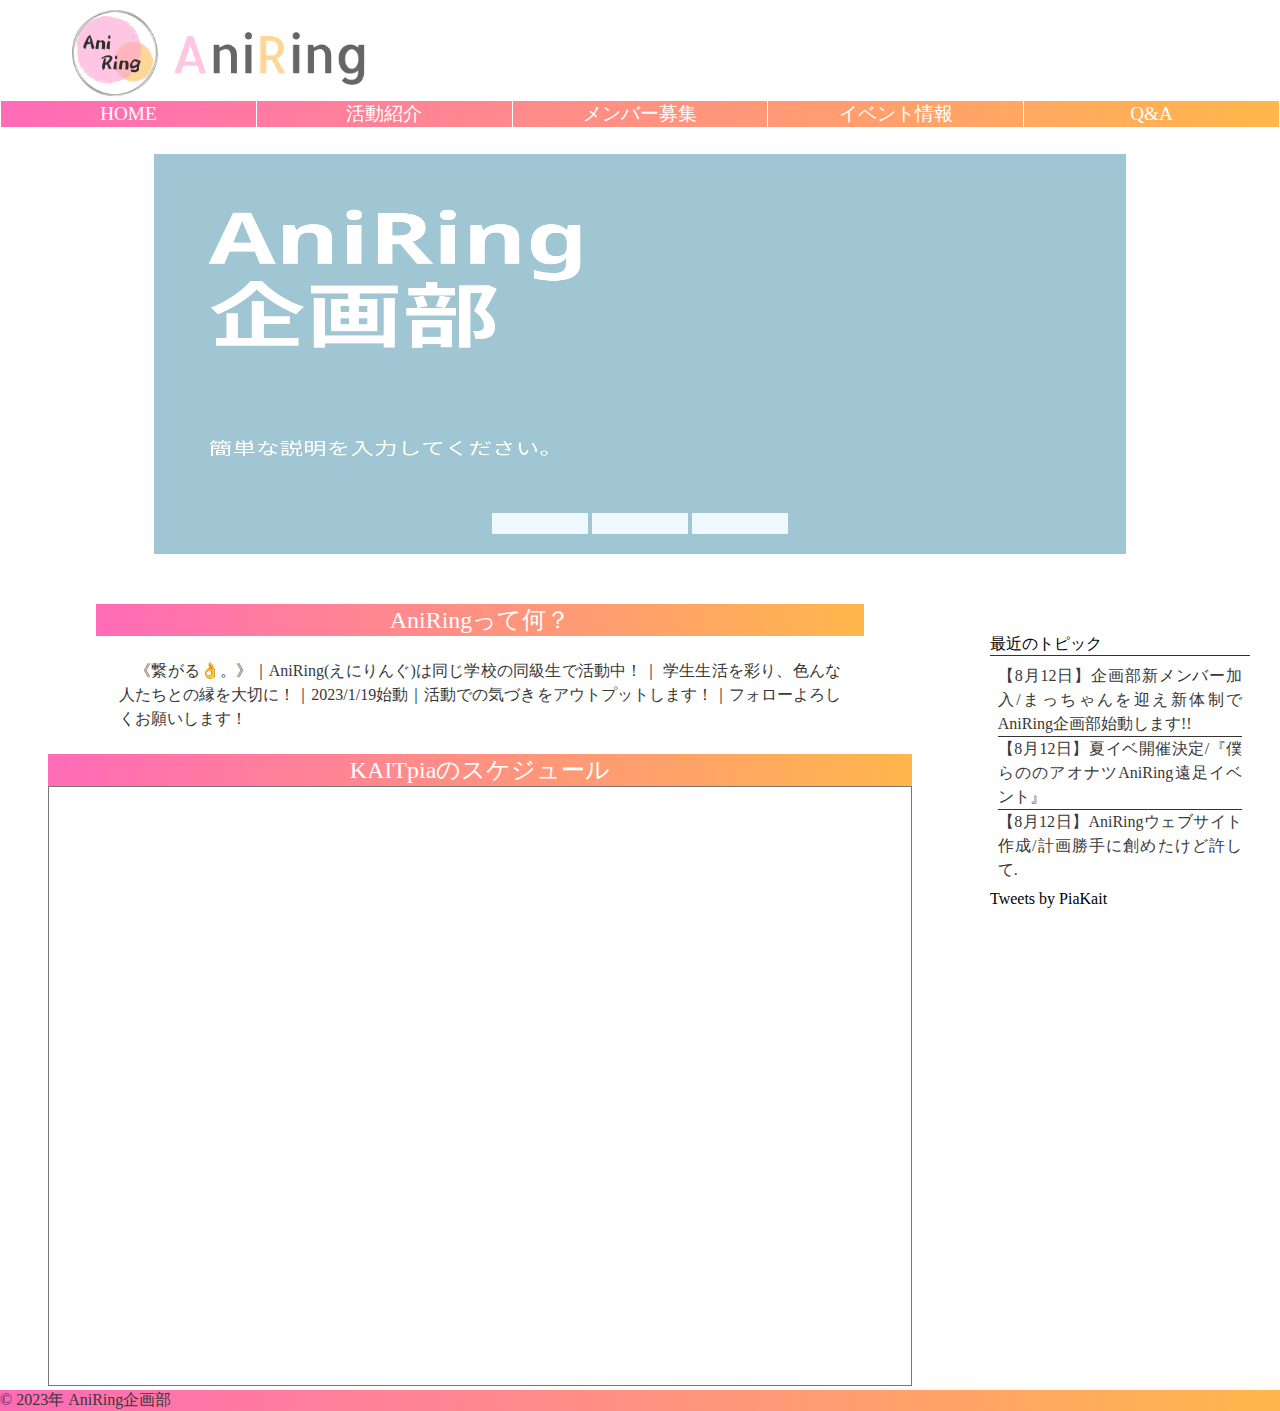
==== index.html @ 33f3b1d0 "作成開始" ====
<!DOCTYPE html>
<html lang="ja">

<head>
  <meta charset="UTF-8">
  <meta http-equiv="X-UA-Compatible" content="IE=edge">
  <meta name="viewport" content="width=device-width, initial-scale=1.0">
  <link rel="stylesheet" href="style/style.css">
  <link rel="stylesheet" href="style/home.css">
  <script src="https://code.jquery.com/jquery-3.2.1.min.js"></script>
  <script src="js/home.js"></script>
  <title>AniRing</title>
</head>

<body>
  <script src="js/headerfooter.js"></script>
  <script>
    header();
    footer();
  </script>

  <div class="home">
    <!-- <div class="top_photo"><img src="imgs/home11.png"></div> -->
    
    
    
    <div class="image-display">
      <img id="image1" src="imgs/AniRing 企画部.png" alt="Image 1">
      <img id="image2" src="imgs/AniRing 企画部 (1).png" alt="Image 2" style="display:none">
      <img id="image3" src="imgs/AniRing 企画部 (2).png" alt="Image 3" style="display:none">
    </div>
    <div class="image-buttons">
      <button onclick="showImage('image1')">　　　　　　</button>
      <button onclick="showImage('image2')">　　　　　　</button>
      <button onclick="showImage('image3')">　　　　　　</button>
    </div>
    
    <div id="page">
      <article id="content">
        <div class="gmmesse">
          <h1 class="sub">AniRingって何？</h1>
          <p>
            　《繋がる👌。》｜AniRing(えにりんぐ)は同じ学校の同級生で活動中！｜ 学生生活を彩り、色んな人たちとの縁を大切に！｜2023/1/19始動｜活動での気づきをアウトプットします！｜フォローよろしくお願いします！
          </p>
        </div>
        <div class="homel">
          <h1 class="sub">KAITpiaのスケジュール</h1>
            <iframe class="calendar" src="https://calendar.google.com/calendar/embed?height=600&wkst=1&bgcolor=%23ffffff&ctz=Asia%2FTokyo&showTitle=0&showPrint=0&showTabs=0&showCalendars=0&showTz=0&showNav=1&showDate=1&src=YW5pcmluZy5qcEBnbWFpbC5jb20&color=%239E69AF" style="border:solid 1px #777" width="800" height="600" frameborder="0" scrolling="no"></iframe>
        </div>
      </article>
      <aside id="sidebar">
        <div>最近のトピック</div>
        <hr>
        <div class="topic">
          <p>【8月12日】企画部新メンバー加入/まっちゃんを迎え新体制でAniRing企画部始動します!!</p><hr>
          <p>【8月12日】夏イベ開催決定/『僕らののアオナツAniRing遠足イベント』</p>
          <hr>
          <p>【8月12日】AniRingウェブサイト作成/計画勝手に創めたけど許して.</p>
        </div>
        <div class="homer">
          <a class="twitter-timeline" data-width="auto" data-height="350"
            href="https://twitter.com/AniRing">Tweets by PiaKait</a>
          <script async src="https://platform.twitter.com/widgets.js" charset="utf-8"></script>
        </div>
      </aside>
    </div>
  </div>
</body>

</html>
---- style/style.css ----
@import 'reset.css';
@import 'base.css';
@import 'header.css';
@import 'futter.css';
---- style/home.css ----
/*==================================================
トプ画用のcss
===================================*/
.top_photo{
  width: 80%;
  margin:0 auto;
  padding:2%;
}
.top_photo img{
  width: 100%;
  right:10%;
}
/*==================================================
トプ画用のcss
===================================*/
/*==================================================

===================================*/
.gmmesse{
  margin-left: auto; 
  margin-right: auto;
  width: 80%;
}
.gmmesse h1{
  text-align: center;
  font-size:1.5em;
  color: #ffffff;
}
.gmmesse p{
  padding: 3%;
  line-height:1.5;
  text-align: justify;
}
/*==================================================
AniRingって何？css
===================================*/
/*==================================================
最近のトピックcss
===================================*/
.topic{
  padding: 3%;
  line-height:1.5;
  text-align: justify;
}
/*==================================================
最近のトピックcss
===================================*/
/*==================================================
レスポンスデザイン用のcss
===================================*/
#page {
  width: 100%;
  border-color: yellow;
 
}
#page:after {
  content:'';
  display: block; 
  clear:both;
}
#content {
  width: 75%;
  float: left;
}
#sidebar {
  width: 25%;
  float: right;
  padding: 30px;
}
/*==================================================
レスポンスデザイン用のcss
===================================*/
@media screen and (max-width: 700px) {
  #page {
    border-color: red;
  }
  #content {
    width: 100%;
  }
  #sidebar {
    width: 100%;
    padding: 30px;
  }
  
}
/*==================================================
レスポンスデザイン用のcss
===================================*/
.calendar{
  position: relative; /* 今の位置を基準 */
  left: 5%;
  width: 90%;
  right:5%;
}
.homel h1{
  position: relative; /* 今の位置を基準 */
  left: 5%;
  width: 90%;
  right:5%;
  text-align: center;
  font-size:1.5em;
  color: #ffffff;
}
.twitter-timeline{
  width: 100%;
}
hr{
  border: none;
  border-bottom: 1px solid #333;
  margin: 0;
}









.linked-content {
  margin: 5px;
}

.linked-content a {
  text-decoration: none;
  color: black;
}

.linked-content img {
  width: 100%;
  height: auto;
}

.image-buttons {
  text-align: center;
}

.image-display img {
  width: 100%;
  height:400px;
}

.image-display{
  width: 80%;
  margin:0 auto;
  padding:2%;
}
.image-buttons button{
  position: relative;
  top:-70px;
  height: 3%;
  border:#333;
  box-sizing: border-box;
  background-color: aliceblue;
}
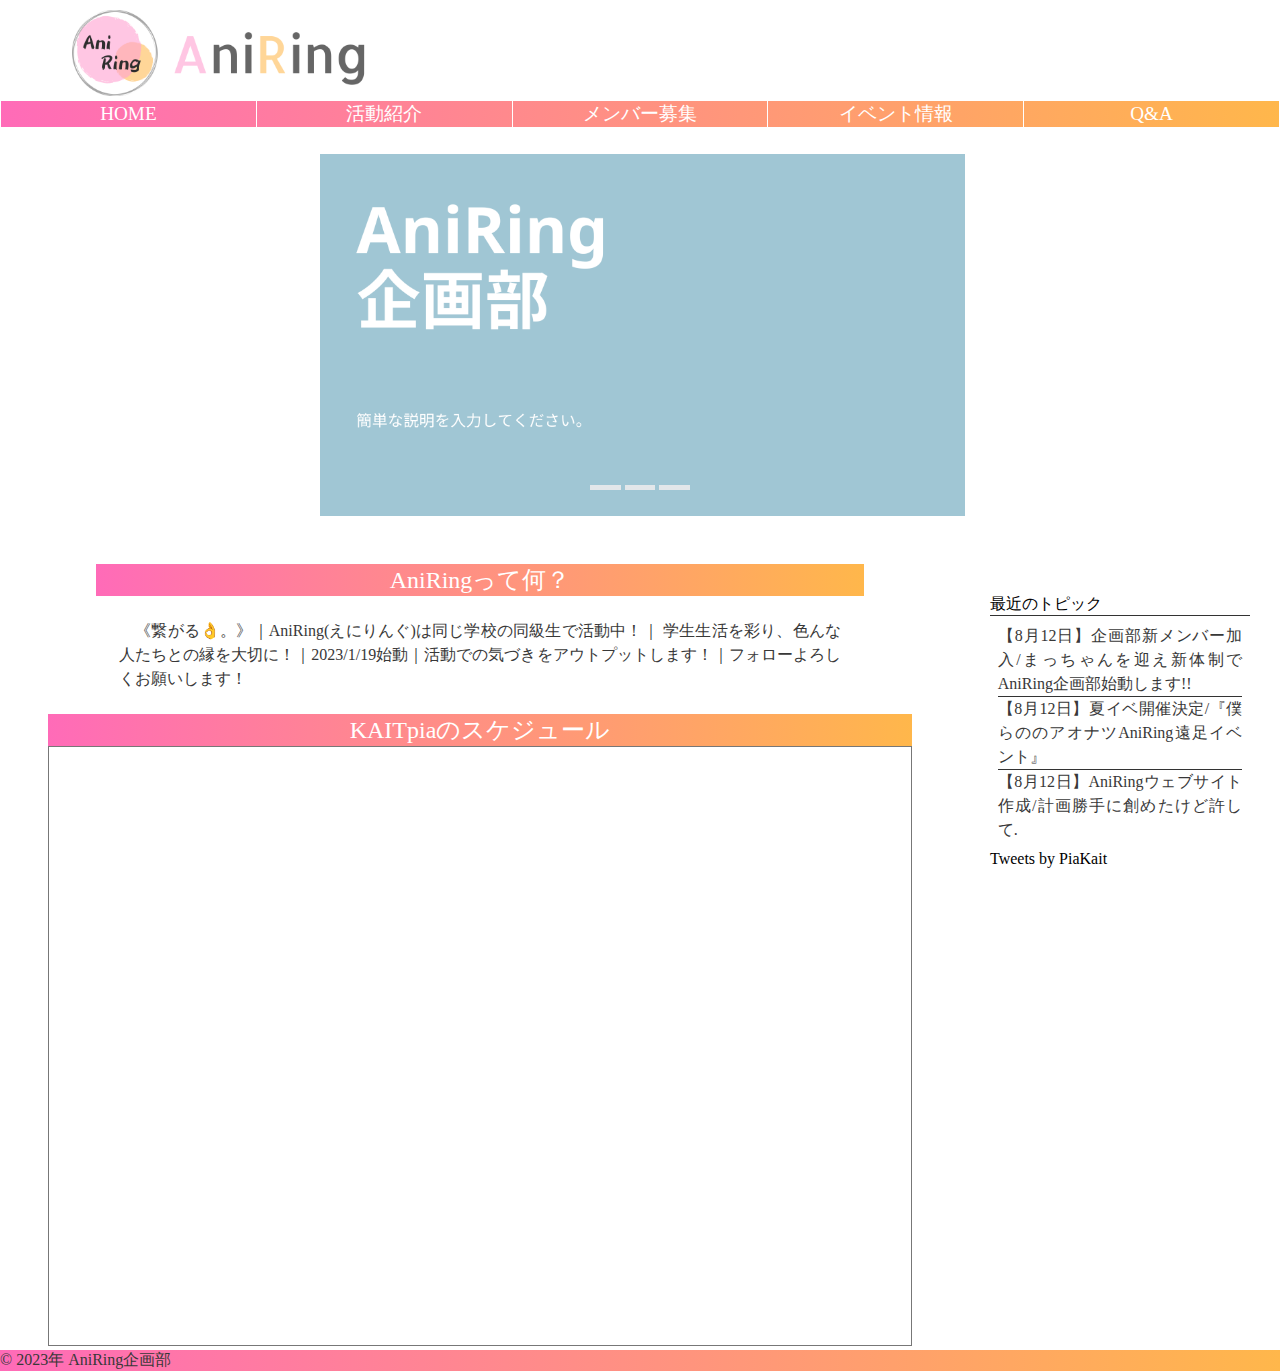
==== commit 87fa7869: "スクリーン画面修正" ====
--- a/index.html
+++ b/index.html
@@ -25,14 +25,14 @@
     
     
     <div class="image-display">
-      <img id="image1" src="imgs/AniRing 企画部.png" alt="Image 1">
-      <img id="image2" src="imgs/AniRing 企画部 (1).png" alt="Image 2" style="display:none">
-      <img id="image3" src="imgs/AniRing 企画部 (2).png" alt="Image 3" style="display:none">
+      <a href="https://twitter.com/AniRing"><img id="image1" src="imgs/AniRing 企画部.png" alt="Image 1"></a>
+      <a href="https://www.instagram.com/aniring_lucky/"><img id="image2" src="imgs/AniRing 企画部 (1).png" alt="Image 2" style="display:none"></a>
+      <a href="https://www.partyparty.jp/user_contents/6/560y"><img id="image3" src="imgs/AniRing 企画部 (2).png" alt="Image 3" style="display:none"></a>
     </div>
     <div class="image-buttons">
-      <button onclick="showImage('image1')">　　　　　　</button>
-      <button onclick="showImage('image2')">　　　　　　</button>
-      <button onclick="showImage('image3')">　　　　　　</button>
+      <button onclick="showImage('image1')"><img src="imgs/Rectangle 3.png"></button>
+      <button onclick="showImage('image2')"><img src="imgs/Rectangle 3.png"></button>
+      <button onclick="showImage('image3')"><img src="imgs/Rectangle 3.png"></button>
     </div>
     
     <div id="page">
--- a/style/home.css
+++ b/style/home.css
@@ -138,19 +138,19 @@
 }
 
 .image-display img {
-  width: 100%;
-  height:400px;
+  width: 80%;
+  height: auto;
 }
 
 .image-display{
   width: 80%;
   margin:0 auto;
-  padding:2%;
+  padding:2% 2% 2% 15%;
 }
-.image-buttons button{
+.image-buttons button img{
   position: relative;
   top:-70px;
-  height: 3%;
+  height: 5px;
   border:#333;
   box-sizing: border-box;
   background-color: aliceblue;
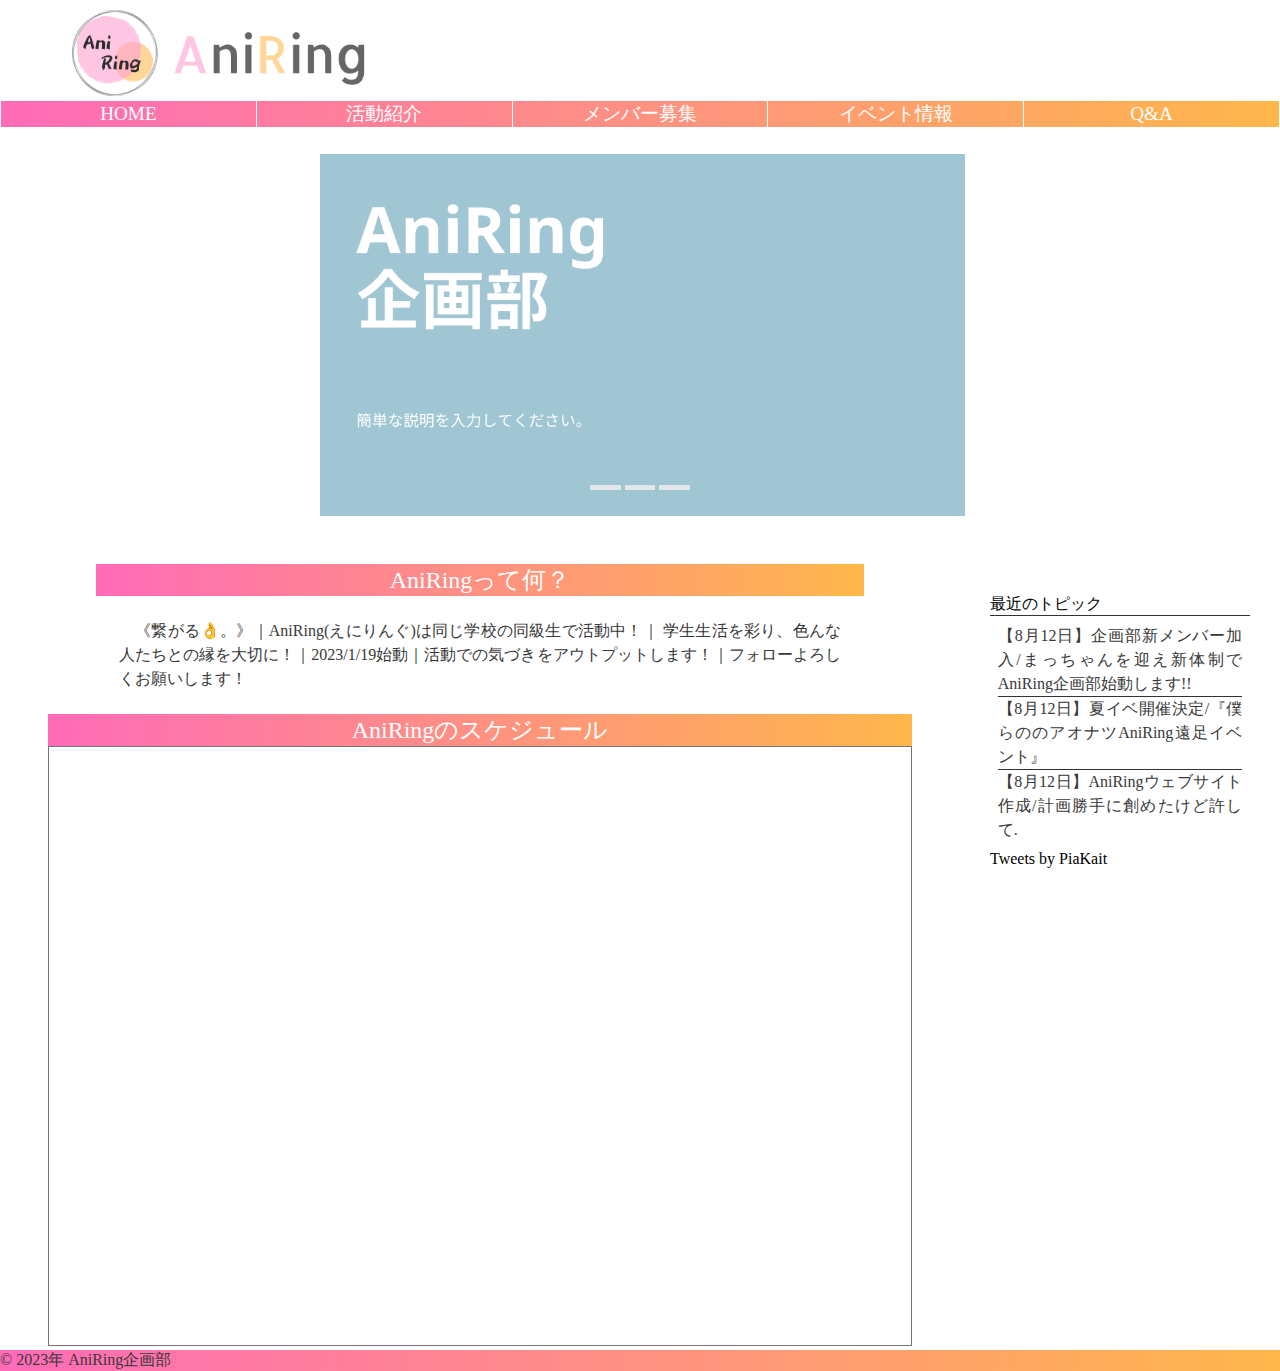
==== commit 5ec7df1b: "アイコンの追加" ====
--- a/index.html
+++ b/index.html
@@ -5,6 +5,7 @@
   <meta charset="UTF-8">
   <meta http-equiv="X-UA-Compatible" content="IE=edge">
   <meta name="viewport" content="width=device-width, initial-scale=1.0">
+  <link rel="icon" href="imgs/AniRing.ico">
   <link rel="stylesheet" href="style/style.css">
   <link rel="stylesheet" href="style/home.css">
   <script src="https://code.jquery.com/jquery-3.2.1.min.js"></script>
@@ -44,7 +45,7 @@
           </p>
         </div>
         <div class="homel">
-          <h1 class="sub">KAITpiaのスケジュール</h1>
+          <h1 class="sub">AniRingのスケジュール</h1>
             <iframe class="calendar" src="https://calendar.google.com/calendar/embed?height=600&wkst=1&bgcolor=%23ffffff&ctz=Asia%2FTokyo&showTitle=0&showPrint=0&showTabs=0&showCalendars=0&showTz=0&showNav=1&showDate=1&src=YW5pcmluZy5qcEBnbWFpbC5jb20&color=%239E69AF" style="border:solid 1px #777" width="800" height="600" frameborder="0" scrolling="no"></iframe>
         </div>
       </article>
